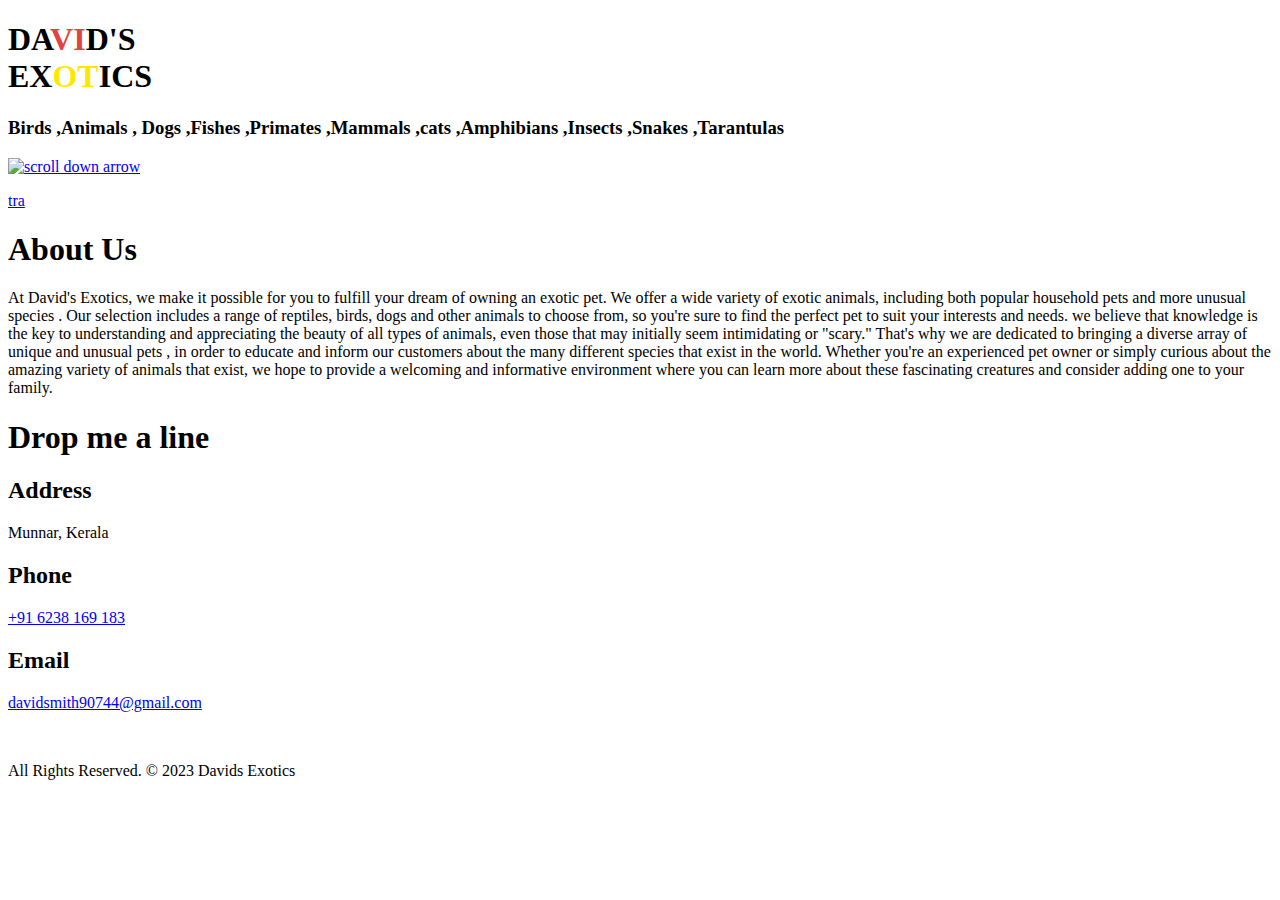
==== about.html @ e463a369 "Changed some animations and texts" ====
<!DOCTYPE html>
<html lang="en">
  <head>
    <meta charset="utf-8">
    <meta http-equiv="X-UA-Compatible" content="IE=edge">
    <meta name="viewport" content="width=device-width, initial-scale=1">
	<!-- Website Title -->
    <title>About David's Exotics</title>
    <!-- Bootstrap -->
    <link href="assets/bootstrap/css/bootstrap.min.css" rel="stylesheet">
	<!-- Font-Awesome -->
    <link href="assets/font-awesome/css/font-awesome.min.css" rel="stylesheet">
	<!-- Lightbox -->
	<link href="assets/lightbox/css/lightbox.css" rel="stylesheet">
    <!-- Text Rotator-->
	<link href="assets/textrotator/simpletextrotator.css" rel="stylesheet">
	<!-- FlexSlider -->
    <link href="assets/flexslider/flexslider.css" rel="stylesheet">
	<!-- Theme Style -->
    <link href="css/style.css" rel="stylesheet">
	<!-- Animations -->
    <link href="css/animate.css" rel="stylesheet">
	<!-- Custom Favicon -->
	<link href="favicon.ico" rel="shortcut icon" type="image/x-icon" /> 
    <!-- HTML5 Shim and Respond.js IE8 support of HTML5 elements and media queries -->
    <!-- WARNING: Respond.js doesn't work if you view the page via file:// -->
    <!--[if lt IE 9]>
    <script src="assets/html5shiv/html5shiv.js"></script>
    <script src="assets/respond/respond.min.js"></script>
    <![endif]-->
  </head>
    <body id="top">

      <!-- ****************************** Preloader ************************** -->
      <div id="preloader"></div>


	  	<!-- ==========================
        HEADER SECTION 
        =========================== -->
        <!--/container-->
		  <!-- Header Image -->
          <section class="hero" id="hero">
            <div class="container">
			  <!-- Slider Button (don't edit!)-->
              <div class="row">
                <div class="col-md-12 text-right navicon">
                  <a id="nav-toggle" class="nav_slide_button" href="about.html#"><span></span></a>
                </div>
              </div>
			  <!-- HEADER HEADLINE -->
              <div class="row">
                <div class="col-md-8 col-md-offset-1 inner">
                  <h1 class="animated fadeInDown">
                    DA<span style="color:#E04343;">VI</span>D'S<br/>
                    <span>EX<span style="color:#FFE800">OT</span>ICS</span>
                  </h1><!-- Title -->
                  <h3 class="animated fadeInUp delay-05s"><span class="rotate">Birds ,Animals , Dogs ,Fishes ,Primates ,Mammals ,cats ,Amphibians ,Insects ,Snakes ,Tarantulas </span></h3><!-- Text Rotator -->
                </div>
              </div>
			  <!-- Learn More Button -->
              <div class="row">
                <div class="col-md-6 col-md-offset-3 text-center">
                  <a href="about.html#about">
			            <p></p>
			            <p class="scrollto--arrow"><img src="img/scroll-down.png" alt="scroll down arrow"></p>tra
			        </a>
                </div>
              </div>
            </div>
          </section>
		  <!-- Header Image End -->
        </header>
		<!-- ==========================
        HEADER SECTION END  
        =========================== -->
		
		
		
		
		<!-- ==========================
        ABOUT SECTION  
        =========================== -->
        <section class="intro text-center section-padding color-bg" id="about">
          <div class="container">
		    <!-- WELCOME TEXT -->
            <div class="row">
              <div class="col-md-8 col-md-offset-2 wp1">
                <h1 class="arrow">About <span>Us</span></h1><!-- Headline -->
				<!-- about / welcome text -->
                <p>At David's Exotics, we make it possible for you to fulfill your dream of owning an exotic pet. We offer a wide variety of exotic animals, including both popular household pets and more unusual species . Our selection includes a range of reptiles, birds, dogs and other animals to choose from, so you're sure to find the perfect pet to suit your interests and needs. we believe that knowledge is the key to understanding and appreciating the beauty of all types of animals, even those that may initially seem intimidating or "scary." That's why we are dedicated to bringing a diverse array of unique and unusual pets , in order to educate and inform our customers about the many different species that exist in the world. Whether you're an experienced pet owner or simply curious about the amazing variety of animals that exist, we hope to provide a welcoming and informative environment where you can learn more about these fascinating creatures and consider adding one to your family.</p>
              </div>
            </div>
          </div>
        </section>




<!-- ==========================
        SERVICE SECTION
		
		
		
		<!-- ==========================
        PORTFOLIO SECTION
    =========================== -->
      
		<!-- ==========================
        CUSTOM SPACER
        =========================== -->

		<!-- ==========================
        CUSTOM SPACER END
        =========================== -->
		
		

    <!-- ==========================
        BLOG SECTION 
        =========================== -->
		<!-- ==========================
        CLIENTS SECTION END
        =========================== -->
		
		
		
		
		
		<!-- ==========================
        NEWSLETTER SECTION 
        =========================== --
		<!-- ==========================
        NEWSLETTER SECTION END
        =========================== -->

		
		
		<!-- ==========================
        CONTACT SECTION
        =========================== -->
        <section class="text-center section-padding contact-wrap" id="contact">
		  <!-- To Top Button -->
          <a href="about.html#top" class="up-btn"><i class="fa fa-chevron-up"></i></a>
          <div class="container">
		    <!-- Headline -->
            <div class="row">
              <div class="col-md-12">
                <h1 class="arrow">Drop <span>me</span> a line</h1>
              </div>
            </div>
            <div class="row contact-details">
			  <!-- Adress Box -->
              <div class="col-md-4">
                <div class="dark-box box-hover">
                  <h2><i class="fa fa-map-marker"></i><span>Address</span></h2>
                  <p>Munnar, Kerala</p>
                </div>
              </div>
			  <!-- Phone Number Box -->
              <div class="col-md-4">
                <div class="dark-box box-hover">
                  <h2><i class="fa fa-mobile"></i><span>Phone</span></h2>
                  <p><a href="tel:916238169183">+91 6238 169 183</a></p>
                </div>
              </div>
			  <!-- E-Mail Box -->
              <div class="col-md-4">
                <div class="dark-box box-hover">
                  <h2><i class="fa fa-paper-plane"></i><span>Email</span></h2>
                  <p><a href="mailto:davidsmith90744@gmail.com">davidsmith90744@gmail.com</a></p>
                </div>
              </div>
            </div>
			<div class="row">
			  <!-- Google Maps (Change your Settings below) -->
			  <div class="col-md-6">
			    <div id="googlemaps"></div>
			  </div>
			  <!-- Contact Form -->
			  </div>
			</div>
			<br>
			<!-- Social Buttons - use font-awesome, past in what you want -->
          
		<!-- ==========================
        CONTACT SECTION END
        =========================== -->
		
		
		
		<!-- ==========================
        FOOTER SECTION
        =========================== -->
        <footer>
          <div class="container">
            <div class="row">
              <div class="col-md-12 text-center">
                <p>All Rights Reserved. &copy; 2023 Davids Exotics </a>
              </div>
            </div>
          </div>
        </footer>
		<!-- ==========================
        FOOTER SECTION END
        =========================== -->		
		
		
    <!-- jQuery -->
    <script src="https://ajax.googleapis.com/ajax/libs/jquery/1.11.0/jquery.min.js"></script>
    <!-- SmoothScroll -->           
    <script type="text/javascript" src="assets/smoothscroll/smoothscroll.js"></script>
    <!-- Bootstrap -->
    <script src="assets/bootstrap/js/bootstrap.min.js"></script>
	<!-- Waypoints -->
	<script src="js/waypoints.min.js"></script>
    <!-- classie.js -->
	<script src="js/classie.js"></script>
    <!-- FlexSlider -->
    <script src="assets/flexslider/jquery.flexslider.js"></script>
	<!-- Modernizr -->
    <script src="js/modernizr.js"></script>
	<!-- Text Rotator -->
	<script src="assets/textrotator/jquery.simple-text-rotator.js"></script>
	<!-- Lightbox.js -->
    <script src="assets/lightbox/js/lightbox.min.js"></script>
    <!-- Google Maps --> 
	<script src="js/main.js"></script>
	<script src="js/script.js"></script>

	<!-- GOOGLE MAPS DATA -->
    <script type="text/javascript">
    // When the window has finished loading create our google map below
    </script>
	
	<!-- TEXT ROTATOR SETTINGS -->
    <script type="text/javascript">
    $(".rotate").textrotator({
      animation: "fade", // You can pick the way it animates when rotating through words. Options are dissolve (default), fade, flip, flipUp, flipCube, flipCubeUp and spin.
      separator: ",", // If you don't want commas to be the separator, you can define a new separator (|, &, * etc.) by yourself using this field.
      speed: 2000 // How many milliseconds until the next word show.
    });
    </script>
	
    </body>
</html>
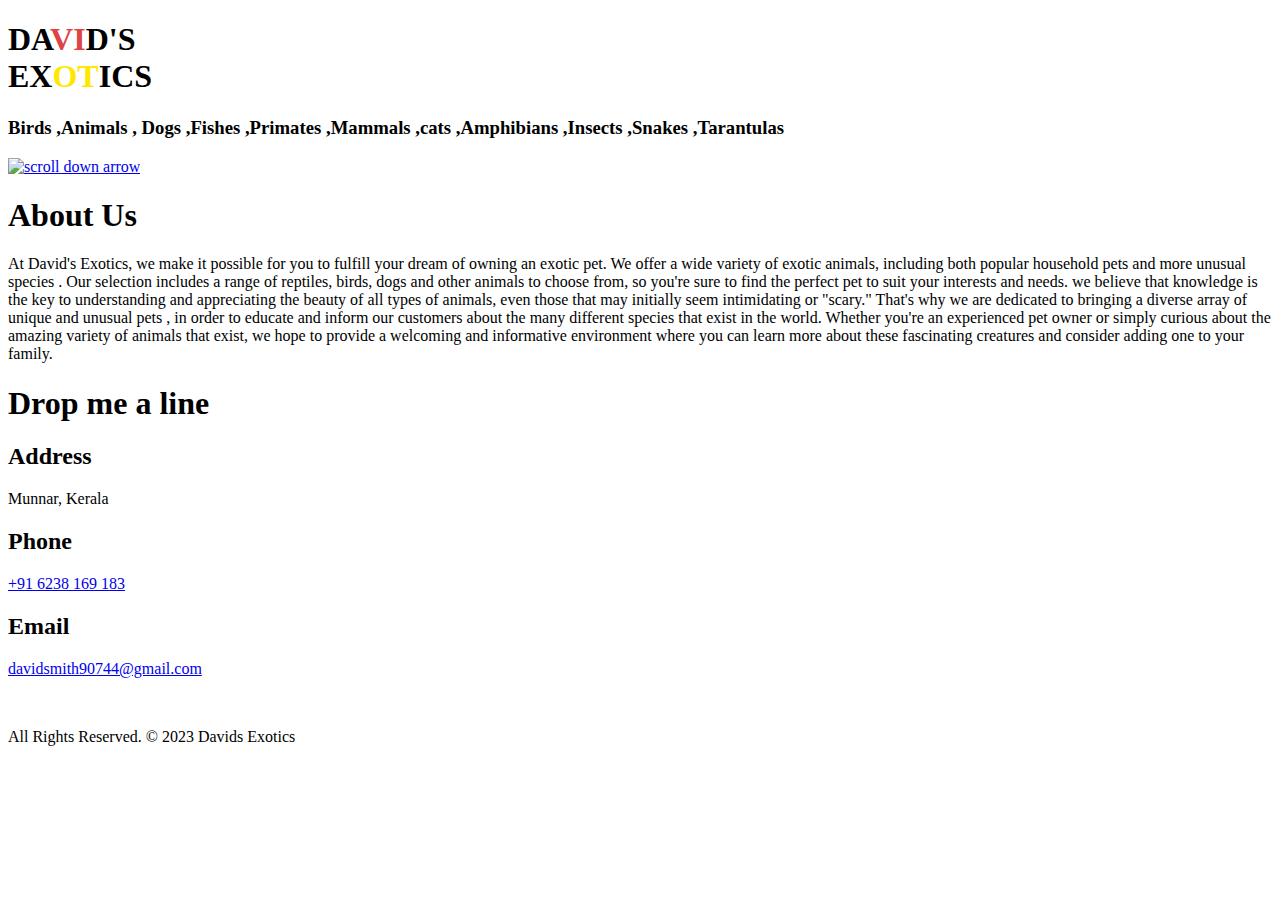
==== commit ef984580: "Updated a text which wasn't required" ====
--- a/about.html
+++ b/about.html
@@ -63,7 +63,7 @@
                 <div class="col-md-6 col-md-offset-3 text-center">
                   <a href="about.html#about">
 			            <p></p>
-			            <p class="scrollto--arrow"><img src="img/scroll-down.png" alt="scroll down arrow"></p>tra
+			            <p class="scrollto--arrow"><img src="img/scroll-down.png" alt="scroll down arrow"></p> 
 			        </a>
                 </div>
               </div>
